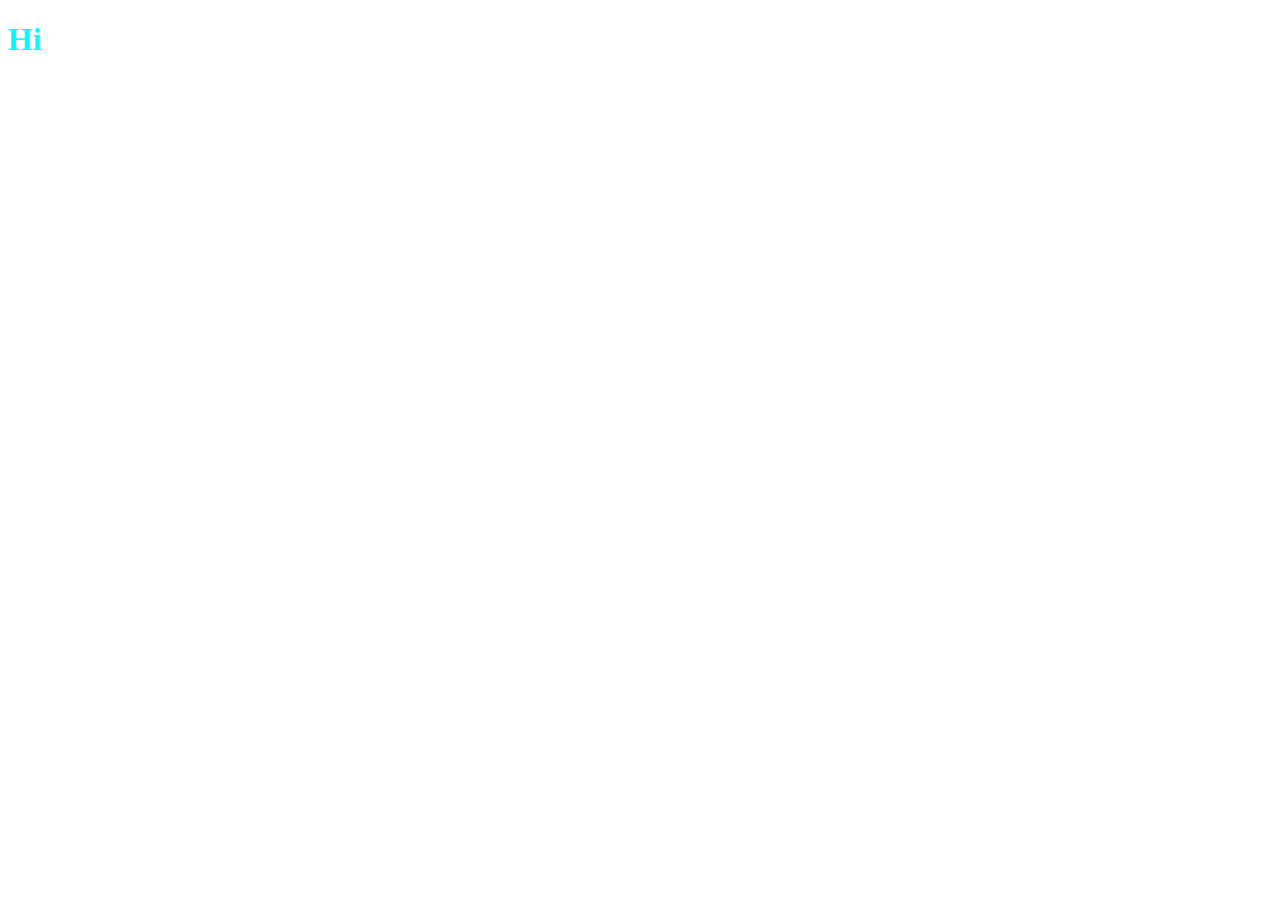
==== index.html @ 4124411a "my first commit" ====
<!DOCTYPE html>
<html lang="en">
<head>
    <meta charset="UTF-8">
    <meta http-equiv="X-UA-Compatible" content="IE=edge">
    <meta name="viewport" content="width=device-width, initial-scale=1.0">
    <link rel="stylesheet" href="style.css">
    <title>Document</title>

</head>
<body>
    <h1 class="my-class">Hi</h1>

    
</body>
</html>
---- style.css ----
.my-class {
  color: aqua;
}
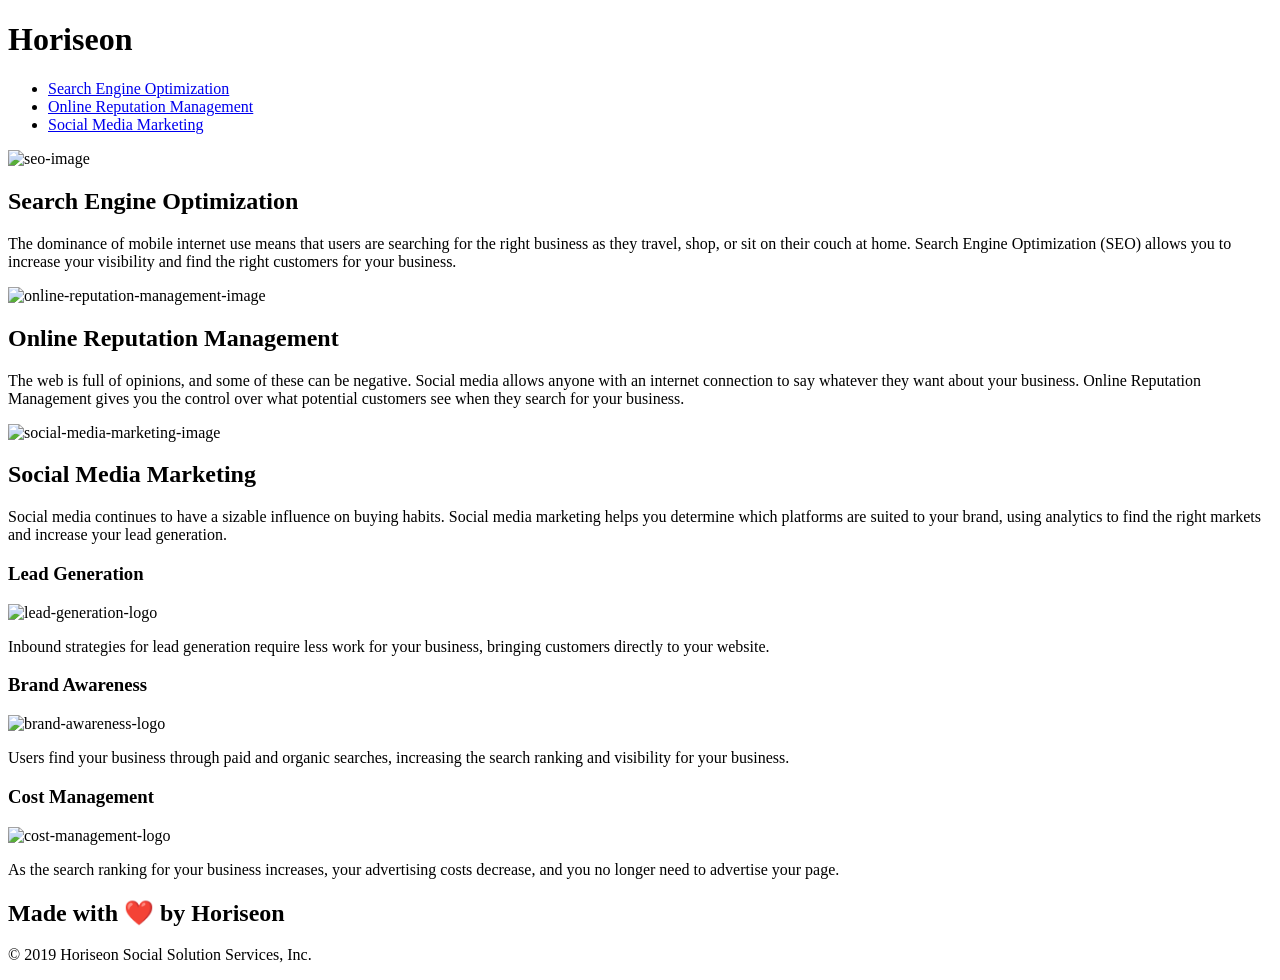
==== commit 8b3e0595: "moved index outside" ====
--- a/index.html
+++ b/index.html
@@ -1,16 +1,94 @@
 <!DOCTYPE html>
-<html lang="en">
+<html lang="en-au">
+
 <head>
-    <meta charset="UTF-8">
+    <meta charset="UTF-8" />
     <meta http-equiv="X-UA-Compatible" content="IE=edge">
     <meta name="viewport" content="width=device-width, initial-scale=1.0">
-    <link rel="stylesheet" href="style.css">
-    <title>Document</title>
+    <link rel="stylesheet" href="./assets/css/style.css">
+    <title>Horiseon: SEO For Businesses</title>
+</head>
 
-</head>
 <body>
-    <h1 class="my-class">Hi</h1>
+    <!-- header done -->
+    <header>
+        <h1>Hori<span class="seo">seo</span>n</h1>
+            <ul>
+                <li>
+                    <a href="#search-engine-optimization">Search Engine Optimization</a>
+                </li>
+                <li>
+                    <a href="#online-reputation-management">Online Reputation Management</a>
+                </li>
+                <li>
+                    <a href="#social-media-marketing">Social Media Marketing</a>
+                </li>
+            </ul>
+    </header>
 
-    
+    <div class="hero"></div>
+
+    <!-- Content looks ok -->
+    <div class="content">
+        <div id="search-engine-optimization" >
+            <img class="float-left" src="./assets/images/search-engine-optimization.jpg"  alt="seo-image"/>
+            <h2>Search Engine Optimization</h2>
+            <p>
+                The dominance of mobile internet use means that users are searching for the right business as they travel, shop, or sit on their couch at home. Search Engine Optimization (SEO) allows you to increase your visibility and find the right customers for your business.
+            </p>
+        </div>
+
+        <div id="online-reputation-management" >
+            <img class="float-right" src="./assets/images/online-reputation-management.jpg"  alt="online-reputation-management-image"/>
+            <h2>Online Reputation Management</h2>
+            <p>
+                The web is full of opinions, and some of these can be negative. Social media allows anyone with an internet connection to say whatever they want about your business. Online Reputation Management gives you the control over what potential customers see when they search for your business.
+            </p>
+        </div>
+
+        <div id="social-media-marketing" >
+            <img class="float-left" src="./assets/images/social-media-marketing.jpg"  alt="social-media-marketing-image"/>
+            <h2>Social Media Marketing</h2>
+            <p>
+                Social media continues to have a sizable influence on buying habits. Social media marketing helps you determine which platforms are suited to your brand, using analytics to find the right markets and increase your lead generation.
+            </p>
+        </div>
+    </div>
+
+    <div class="benefits">
+        <div class="benefit-lead">
+            <h3>Lead Generation</h3>
+            <img src="./assets/images/lead-generation.png" alt="lead-generation-logo"/>
+            <p>
+                Inbound strategies for lead generation require less work for your business, bringing customers directly to your website.
+            </p>
+        </div>
+
+        <div class="benefit-brand">
+            <h3>Brand Awareness</h3>
+            <img src="./assets/images/brand-awareness.png" alt="brand-awareness-logo"/>
+            <p>
+                Users find your business through paid and organic searches, increasing the search ranking and visibility for your business.
+            </p>
+        </div>
+
+        <div class="benefit-cost">
+            <h3>Cost Management</h3>
+            <img src="./assets/images/cost-management.png" alt="cost-management-logo"></img>
+            <p>
+                As the search ranking for your business increases, your advertising costs decrease, and you no longer need to advertise your page.
+            </p>
+        </div>
+    </div>
+
+    <!-- done footer -->
+    <footer>
+        <h2>Made with ❤️️ by Horiseon</h2>
+        <p>
+            &copy; 2019 Horiseon Social Solution Services, Inc.
+        </p>
+    </footer>
 </body>
-</html>+
+</html>
+
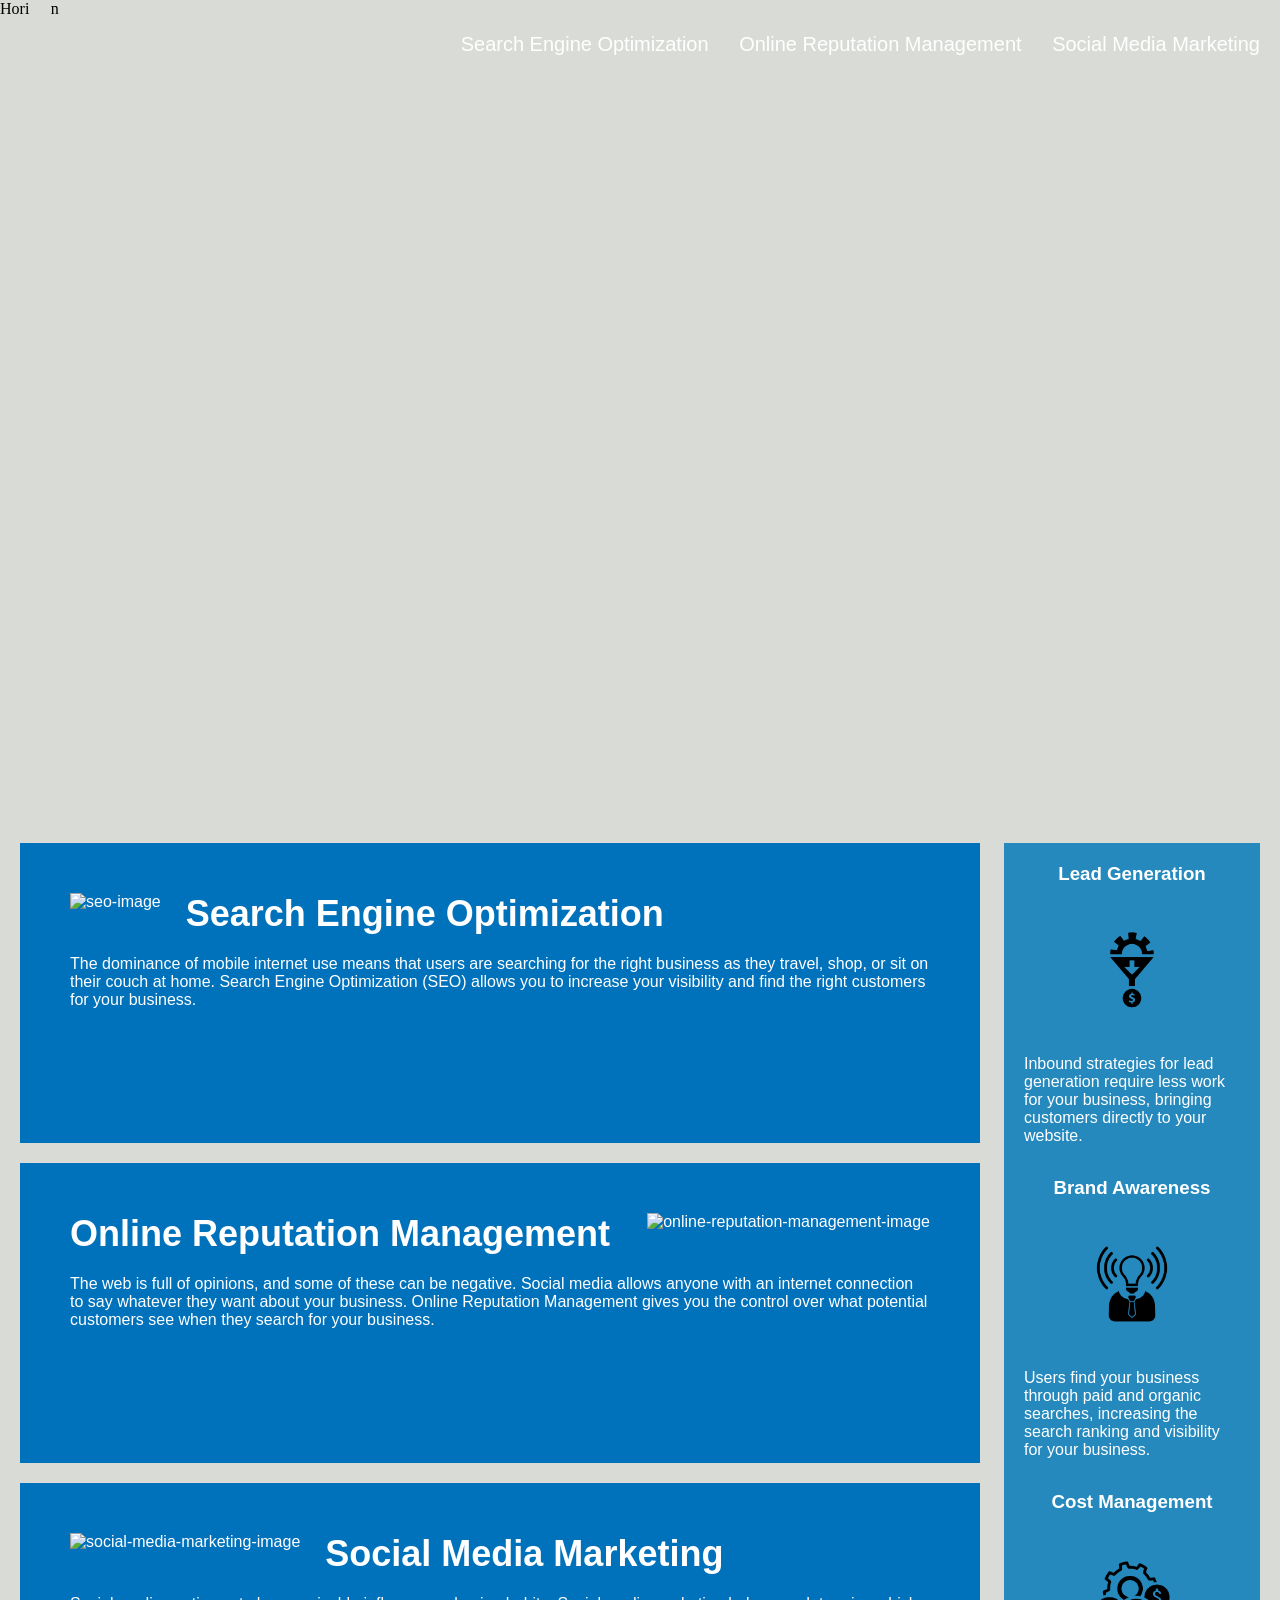
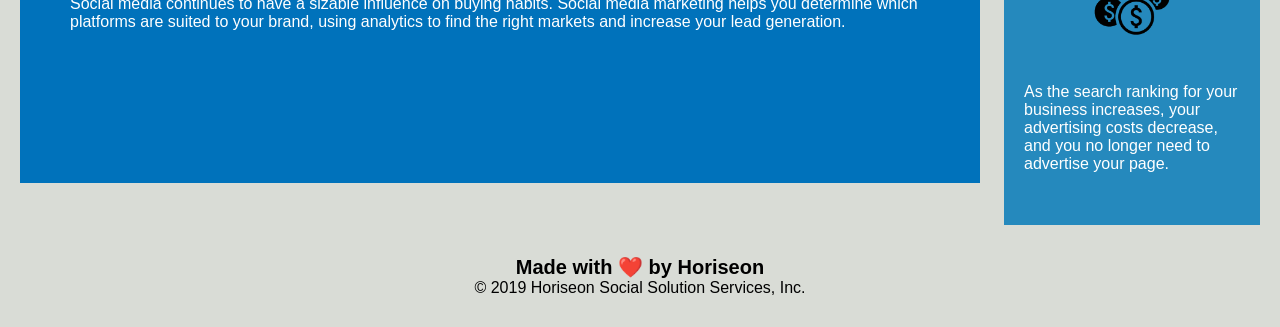
==== commit 2591fa95: "changed divs to section, aside, nav" ====
--- a/index.html
+++ b/index.html
@@ -10,9 +10,9 @@
 </head>
 
 <body>
-    <!-- header done -->
-    <header>
-        <h1>Hori<span class="seo">seo</span>n</h1>
+    
+    <nav>
+        <section>Hori<span class="seo">seo</span>n</section>
             <ul>
                 <li>
                     <a href="#search-engine-optimization">Search Engine Optimization</a>
@@ -24,64 +24,62 @@
                     <a href="#social-media-marketing">Social Media Marketing</a>
                 </li>
             </ul>
-    </header>
+    </nav>
 
     <div class="hero"></div>
 
-    <!-- Content looks ok -->
-    <div class="content">
-        <div id="search-engine-optimization" >
+    <section class="content">
+        <article id="search-engine-optimization" >
             <img class="float-left" src="./assets/images/search-engine-optimization.jpg"  alt="seo-image"/>
             <h2>Search Engine Optimization</h2>
             <p>
                 The dominance of mobile internet use means that users are searching for the right business as they travel, shop, or sit on their couch at home. Search Engine Optimization (SEO) allows you to increase your visibility and find the right customers for your business.
             </p>
-        </div>
+        </article>
 
-        <div id="online-reputation-management" >
+        <article id="online-reputation-management" >
             <img class="float-right" src="./assets/images/online-reputation-management.jpg"  alt="online-reputation-management-image"/>
             <h2>Online Reputation Management</h2>
             <p>
                 The web is full of opinions, and some of these can be negative. Social media allows anyone with an internet connection to say whatever they want about your business. Online Reputation Management gives you the control over what potential customers see when they search for your business.
             </p>
-        </div>
+        </article>
 
-        <div id="social-media-marketing" >
+        <article id="social-media-marketing" >
             <img class="float-left" src="./assets/images/social-media-marketing.jpg"  alt="social-media-marketing-image"/>
             <h2>Social Media Marketing</h2>
             <p>
                 Social media continues to have a sizable influence on buying habits. Social media marketing helps you determine which platforms are suited to your brand, using analytics to find the right markets and increase your lead generation.
             </p>
-        </div>
-    </div>
+        </article>
+    </section>
 
-    <div class="benefits">
-        <div class="benefit-lead">
+    <aside class="benefits">
+        <section class="benefit-lead">
             <h3>Lead Generation</h3>
             <img src="./assets/images/lead-generation.png" alt="lead-generation-logo"/>
             <p>
                 Inbound strategies for lead generation require less work for your business, bringing customers directly to your website.
             </p>
-        </div>
+        </section>
 
-        <div class="benefit-brand">
+        <section class="benefit-brand">
             <h3>Brand Awareness</h3>
             <img src="./assets/images/brand-awareness.png" alt="brand-awareness-logo"/>
             <p>
                 Users find your business through paid and organic searches, increasing the search ranking and visibility for your business.
             </p>
-        </div>
+        </section>
 
-        <div class="benefit-cost">
+        <section class="benefit-cost">
             <h3>Cost Management</h3>
             <img src="./assets/images/cost-management.png" alt="cost-management-logo"></img>
             <p>
                 As the search ranking for your business increases, your advertising costs decrease, and you no longer need to advertise your page.
             </p>
-        </div>
-    </div>
+        </section>
+    </aside>
 
-    <!-- done footer -->
     <footer>
         <h2>Made with ❤️️ by Horiseon</h2>
         <p>
--- a/assets/css/style.css
+++ b/assets/css/style.css
@@ -0,0 +1,143 @@
+* {
+  box-sizing: border-box;
+  padding: 0;
+  margin: 0;
+}
+
+body {
+  background-color: #d9dcd6;
+}
+
+header {
+  padding: 20px;
+  font-family: "Trebuchet MS", "Lucida Sans Unicode", "Lucida Grande",
+    "Lucida Sans", Arial, sans-serif;
+  background-color: #2a607c;
+  color: #ffffff;
+}
+
+h1 {
+  display: inline-block;
+  font-size: 48px;
+}
+
+.seo {
+  color: #d9dcd6;
+}
+
+ul {
+  padding-top: 15px;
+  margin-right: 20px;
+  float: right;
+  font-family: "Gill Sans", "Gill Sans MT", Calibri, "Trebuchet MS", sans-serif;
+  font-size: 20px;
+  list-style-type: none;
+}
+
+li {
+  display: inline-block;
+  margin-left: 25px;
+}
+
+a {
+  color: #ffffff;
+  text-decoration: none;
+}
+
+p {
+  font-size: 16px;
+}
+
+.hero {
+  height: 800px;
+  width: 100%;
+  margin-bottom: 25px;
+  background-image: url("../images/digital-marketing-meeting.jpg");
+  background-size: cover;
+  background-position: center;
+}
+
+.float-left {
+  float: left;
+  margin-right: 25px;
+}
+
+.float-right {
+  float: right;
+  margin-left: 25px;
+}
+
+.content {
+  width: 75%;
+  display: inline-block;
+  margin-left: 20px;
+}
+
+.benefits {
+  margin-right: 20px;
+  padding: 20px;
+  clear: both;
+  float: right;
+  width: 20%;
+  height: 100%;
+  font-family: "Gill Sans", "Gill Sans MT", Calibri, "Trebuchet MS", sans-serif;
+  background-color: #2589bd;
+}
+
+.benefit-lead,
+.benefit-brand,
+.benefit-cost {
+  margin-bottom: 32px;
+  color: #ffffff;
+}
+
+.benefit-lead h3,
+.benefit-cost h3,
+.benefit-brand h3 {
+  margin-bottom: 10px;
+  text-align: center;
+}
+
+.benefit-lead img,
+.benefit-cost img,
+.benefit-brand img {
+  display: block;
+  margin: 10px auto;
+  max-width: 150px;
+}
+
+#search-engine-optimization,
+#online-reputation-management,
+#social-media-marketing {
+  margin-bottom: 20px;
+  padding: 50px;
+  height: 300px;
+  font-family: "Gill Sans", "Gill Sans MT", Calibri, "Trebuchet MS", sans-serif;
+  background-color: #0072bb;
+  color: #ffffff;
+}
+
+#search-engine-optimization img,
+#online-reputation-management img,
+#social-media-marketing img {
+  max-height: 200px;
+}
+
+#search-engine-optimization h2,
+#online-reputation-management h2,
+#social-media-marketing h2 {
+  margin-bottom: 20px;
+  font-size: 36px;
+}
+
+footer {
+  padding: 30px;
+  clear: both;
+  font-family: "Trebuchet MS", "Lucida Sans Unicode", "Lucida Grande",
+    "Lucida Sans", Arial, sans-serif;
+  text-align: center;
+}
+
+footer h2 {
+  font-size: 20px;
+}
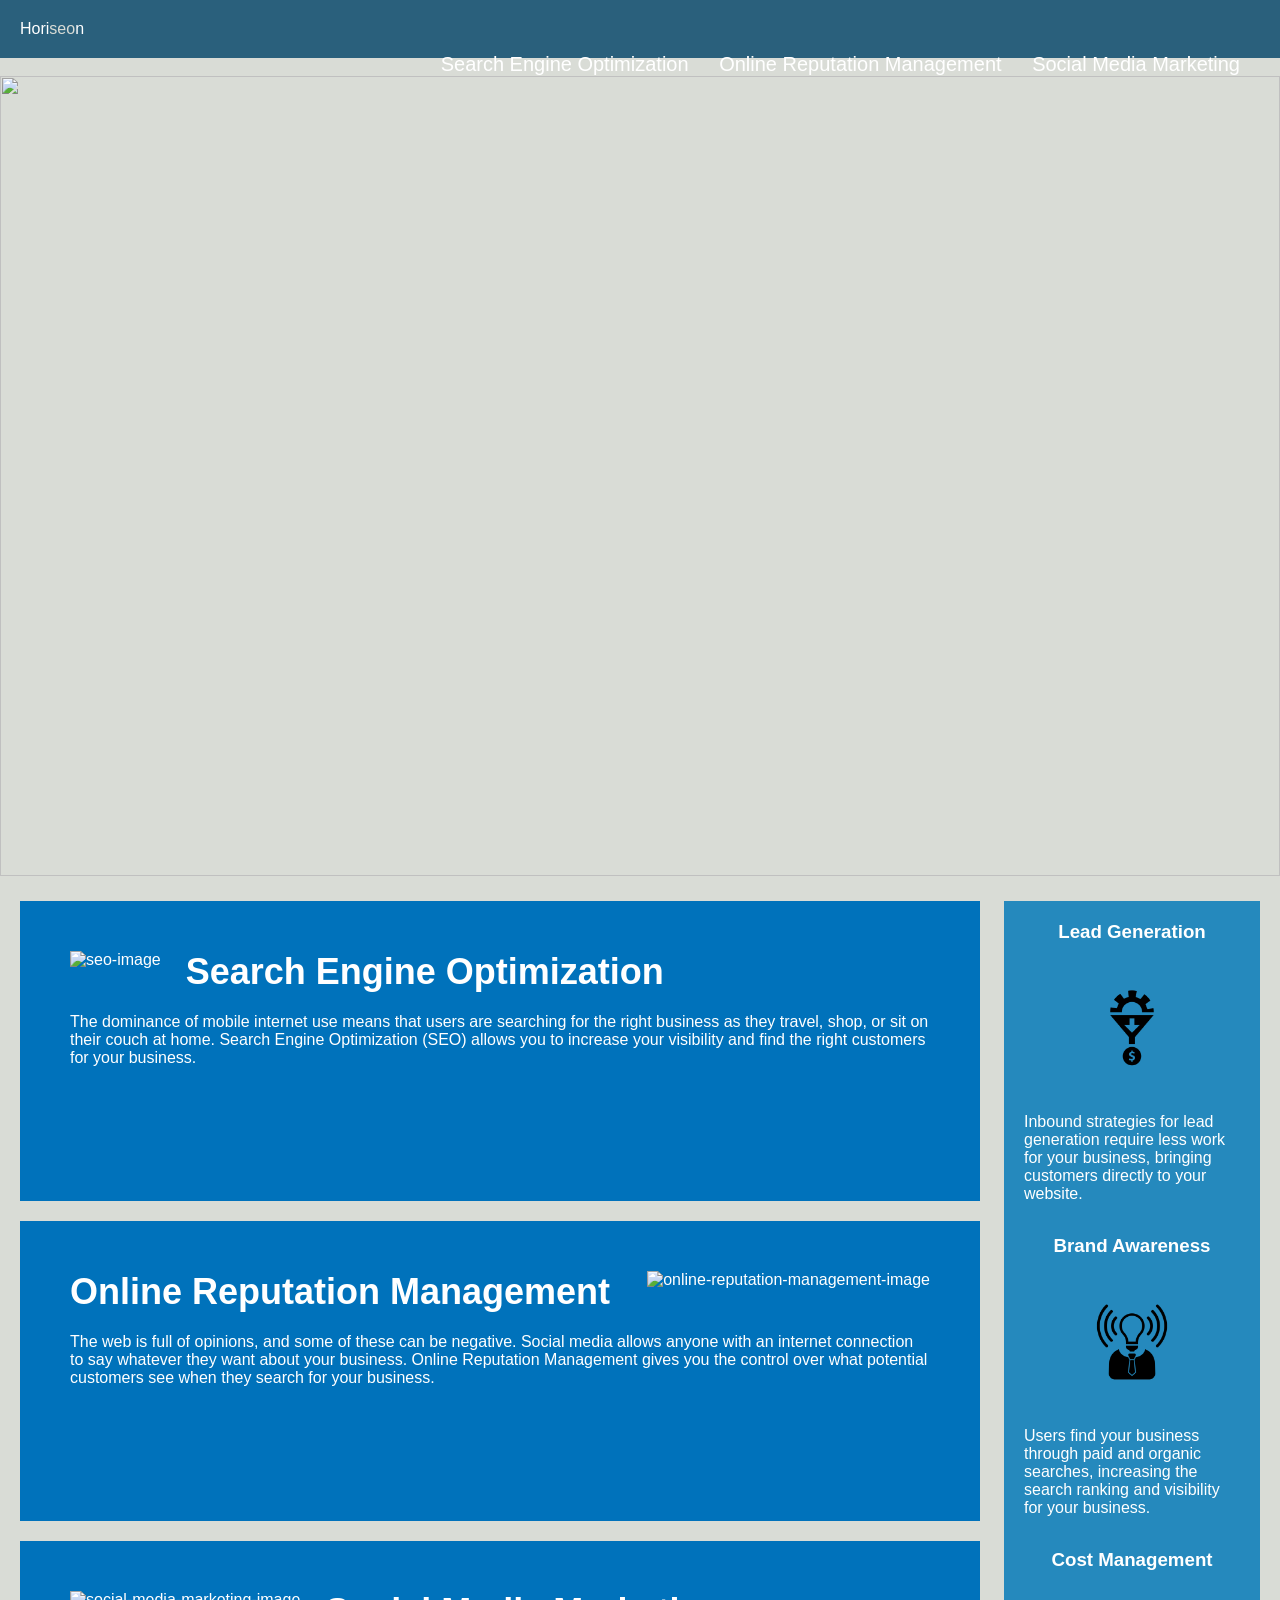
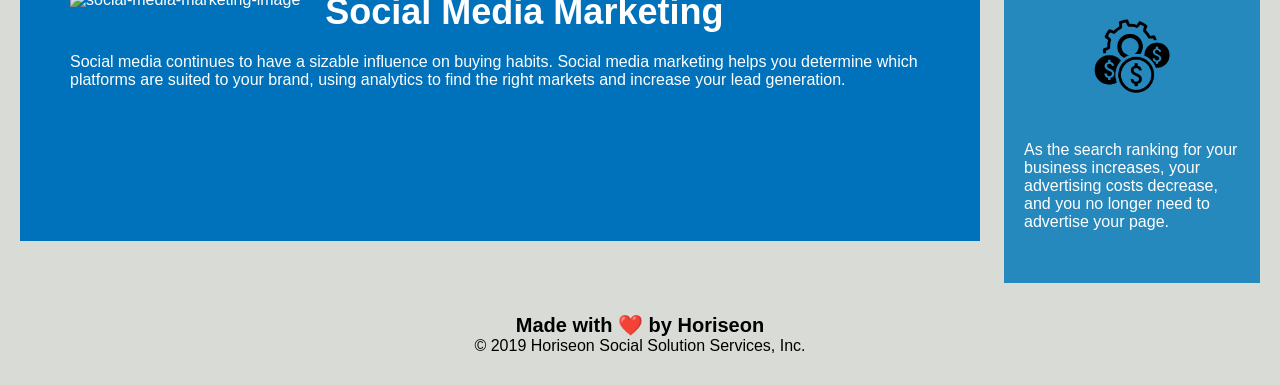
==== commit 1b987530: "moved hero image from css to html" ====
--- a/index.html
+++ b/index.html
@@ -26,7 +26,7 @@
             </ul>
     </nav>
 
-    <div class="hero"></div>
+    <img src="/assets/images/digital-marketing-meeting.jpg" class="hero"></img>
 
     <section class="content">
         <article id="search-engine-optimization" >
--- a/assets/css/style.css
+++ b/assets/css/style.css
@@ -8,7 +8,7 @@
   background-color: #d9dcd6;
 }
 
-header {
+nav {
   padding: 20px;
   font-family: "Trebuchet MS", "Lucida Sans Unicode", "Lucida Grande",
     "Lucida Sans", Arial, sans-serif;
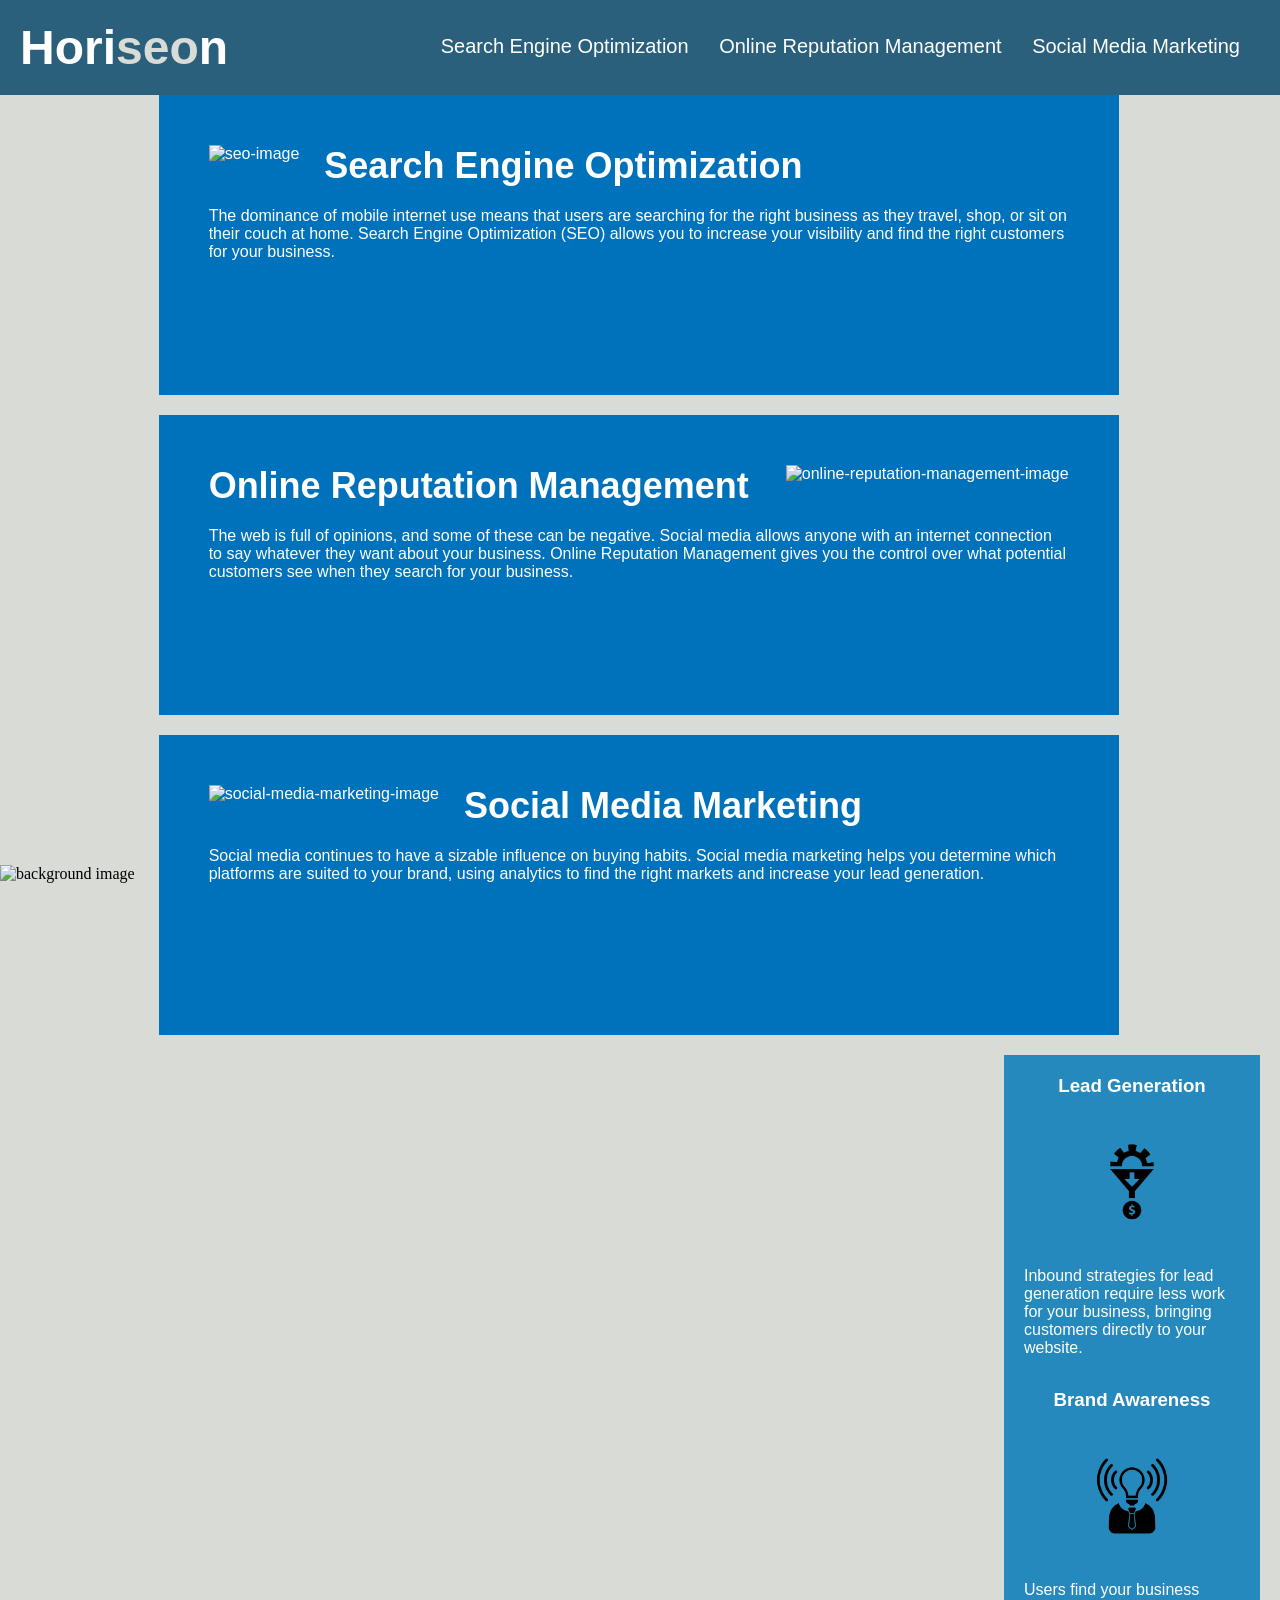
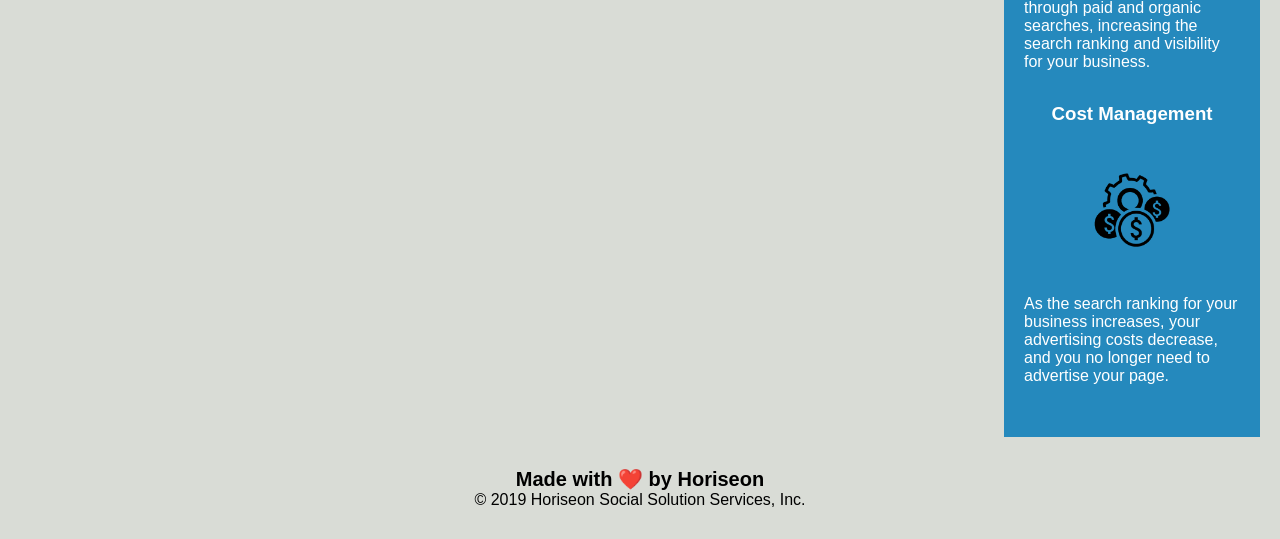
==== commit 41cb38eb: "Slight changes" ====
--- a/index.html
+++ b/index.html
@@ -12,7 +12,7 @@
 <body>
     
     <nav>
-        <section>Hori<span class="seo">seo</span>n</section>
+        <h1>Hori<span class="seo">seo</span>n</h1>
             <ul>
                 <li>
                     <a href="#search-engine-optimization">Search Engine Optimization</a>
@@ -26,7 +26,7 @@
             </ul>
     </nav>
 
-    <img src="/assets/images/digital-marketing-meeting.jpg" class="hero"></img>
+    <img src="/assets/images/digital-marketing-meeting.jpg" alt="background image" sclass="hero"></img>
 
     <section class="content">
         <article id="search-engine-optimization" >
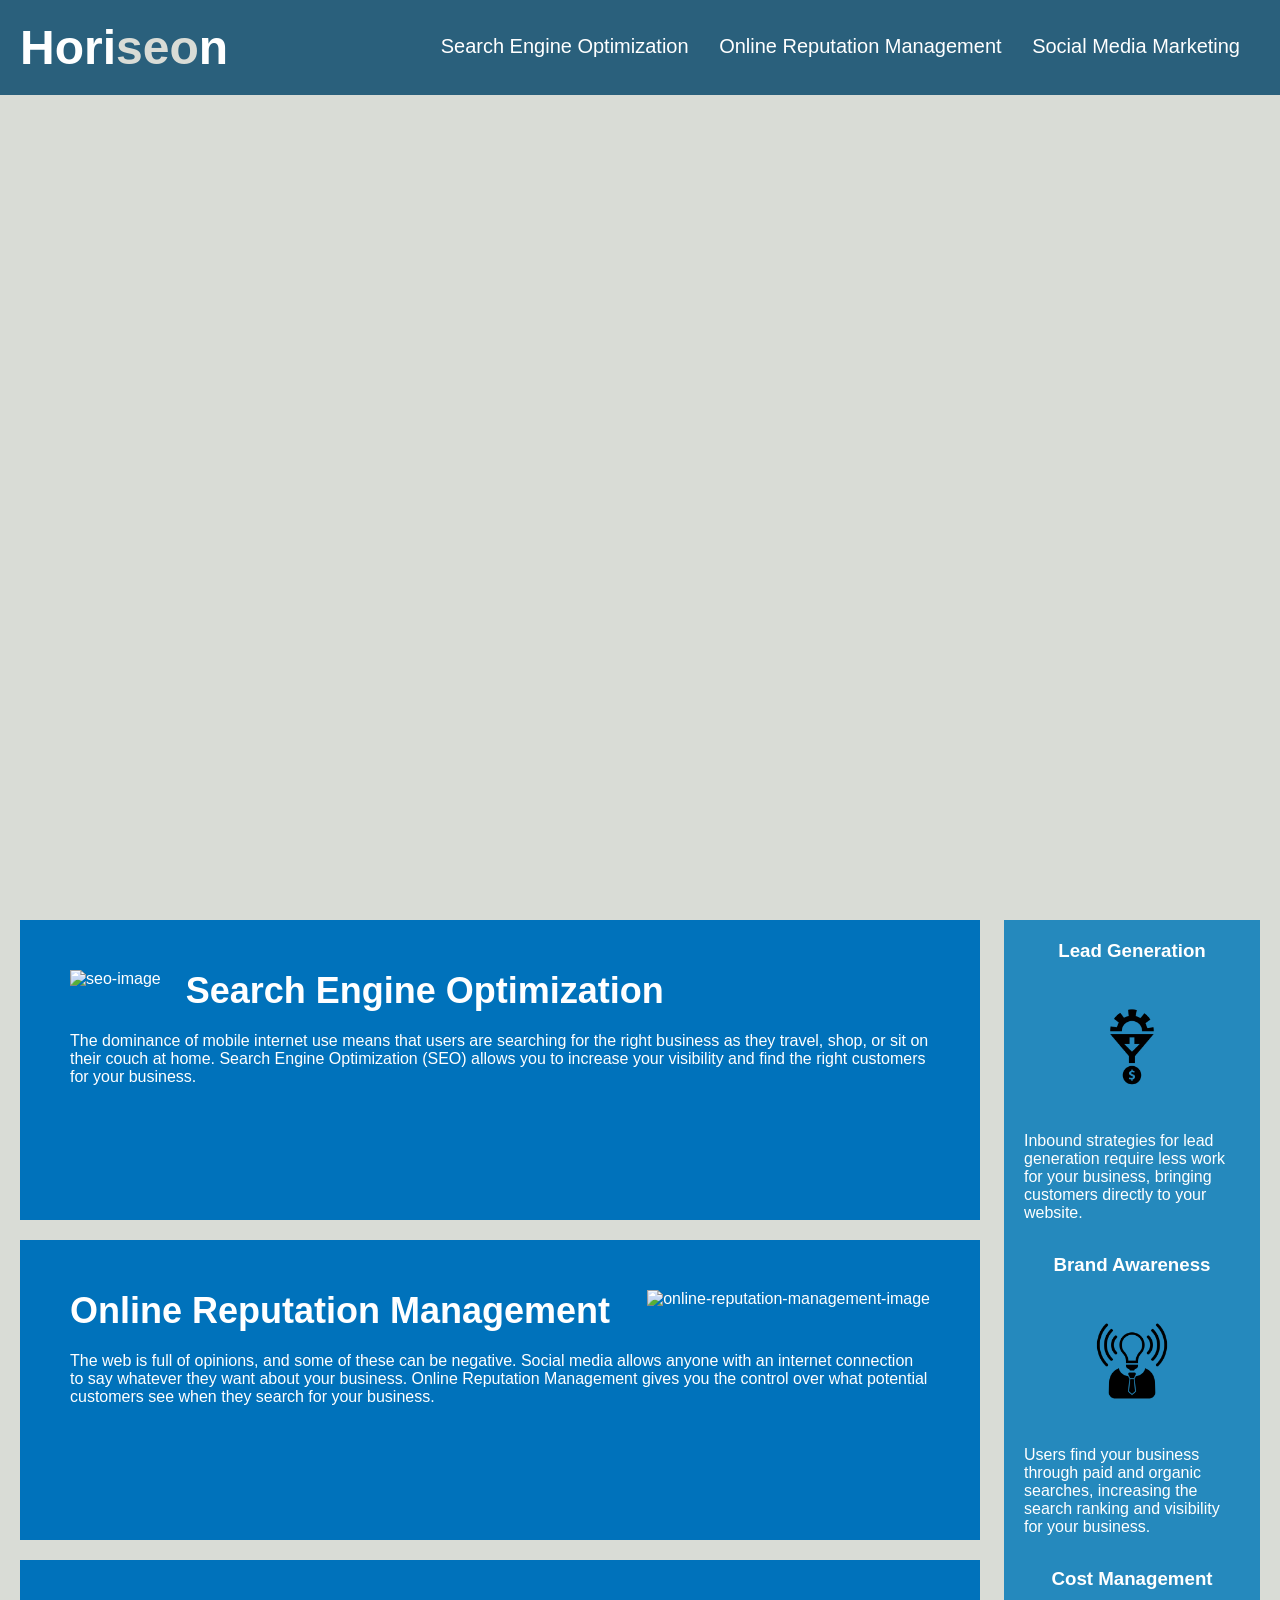
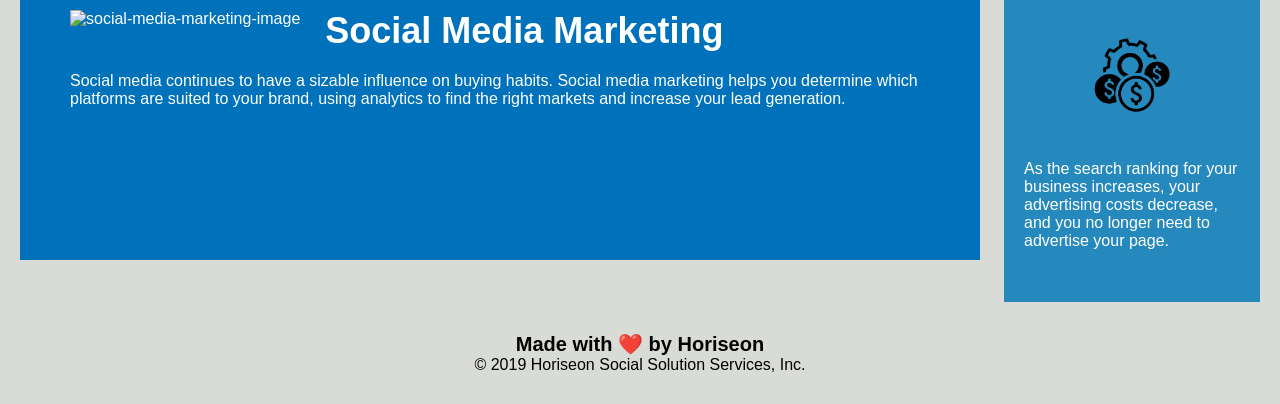
==== commit 0678c235: "changed hero class into background-image class" ====
--- a/index.html
+++ b/index.html
@@ -26,7 +26,7 @@
             </ul>
     </nav>
 
-    <img src="/assets/images/digital-marketing-meeting.jpg" alt="background image" sclass="hero"></img>
+    <section alt="background image" class="background-image"></section>
 
     <section class="content">
         <article id="search-engine-optimization" >
--- a/assets/css/style.css
+++ b/assets/css/style.css
@@ -48,7 +48,7 @@
   font-size: 16px;
 }
 
-.hero {
+.background-image {
   height: 800px;
   width: 100%;
   margin-bottom: 25px;
